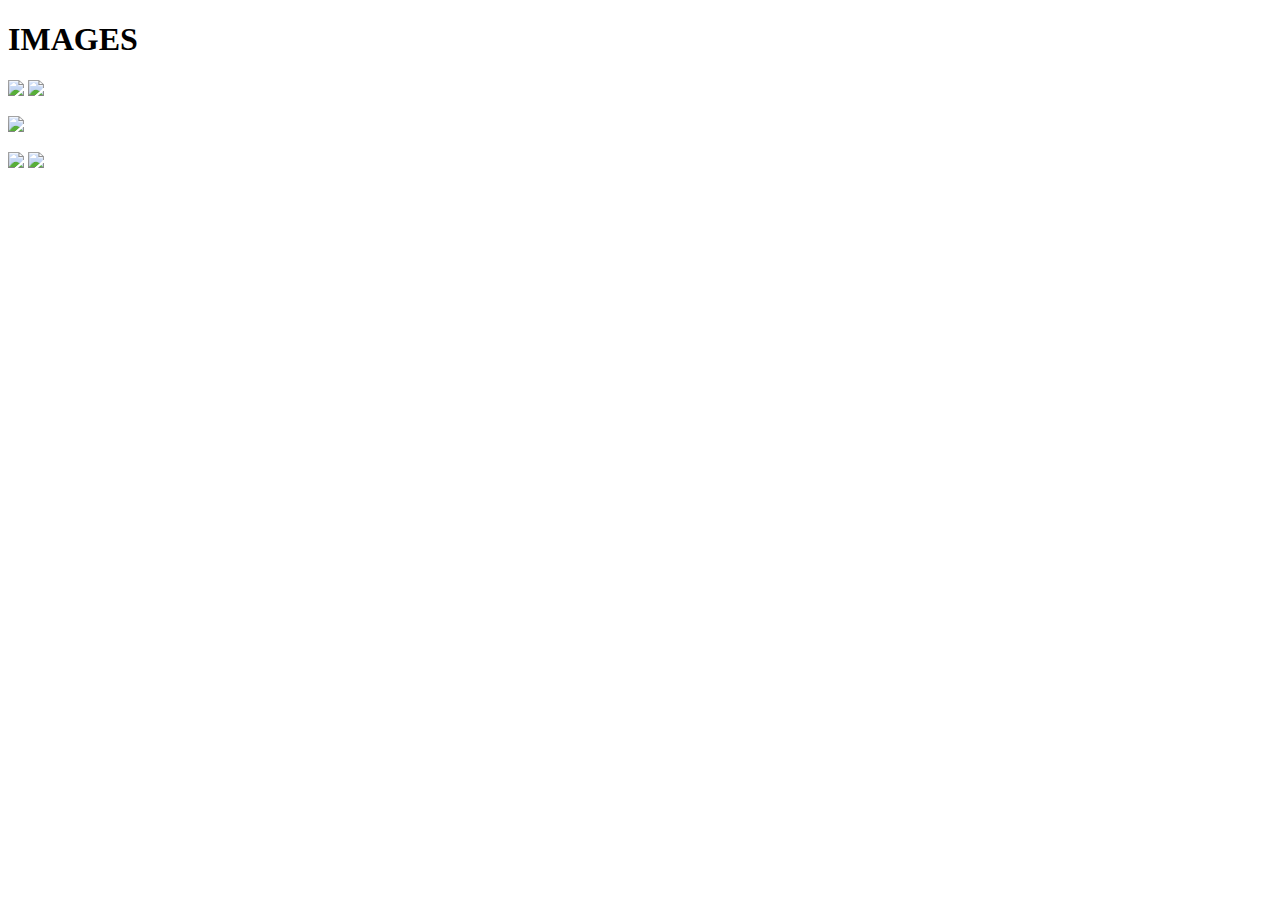
==== image.html @ 3665aa51 "first commit" ====
<!DOCTYPE html>
<html>
<head>
	<title></title>
</head>
<body>
	<h1>IMAGES</h1>
	<img src="https://www.looper.com/img/gallery/every-hulk-movie-ranked-from-worst-to-best/intro-1555712816.jpg" width="40%"/>
	<img src="https://images.news18.com/ibnlive/uploads/2016/04/ironman.jpg?im=FitAndFill,width=1200,height=675" width="40%"/>
	<p><img src="C:\Users\pbsc\Downloads\thor.jpg" width="80%"/></p>
	<img src="https://static1.srcdn.com/wordpress/wp-content/uploads/2021/06/Marvels-Avengers-Captain-America-MCU-Skin.jpg" width="40%"/>
	<img src="https://static.toiimg.com/photo/msid-88293744/88293744.jpg?77580" width="40%"/>
</body>
</html>
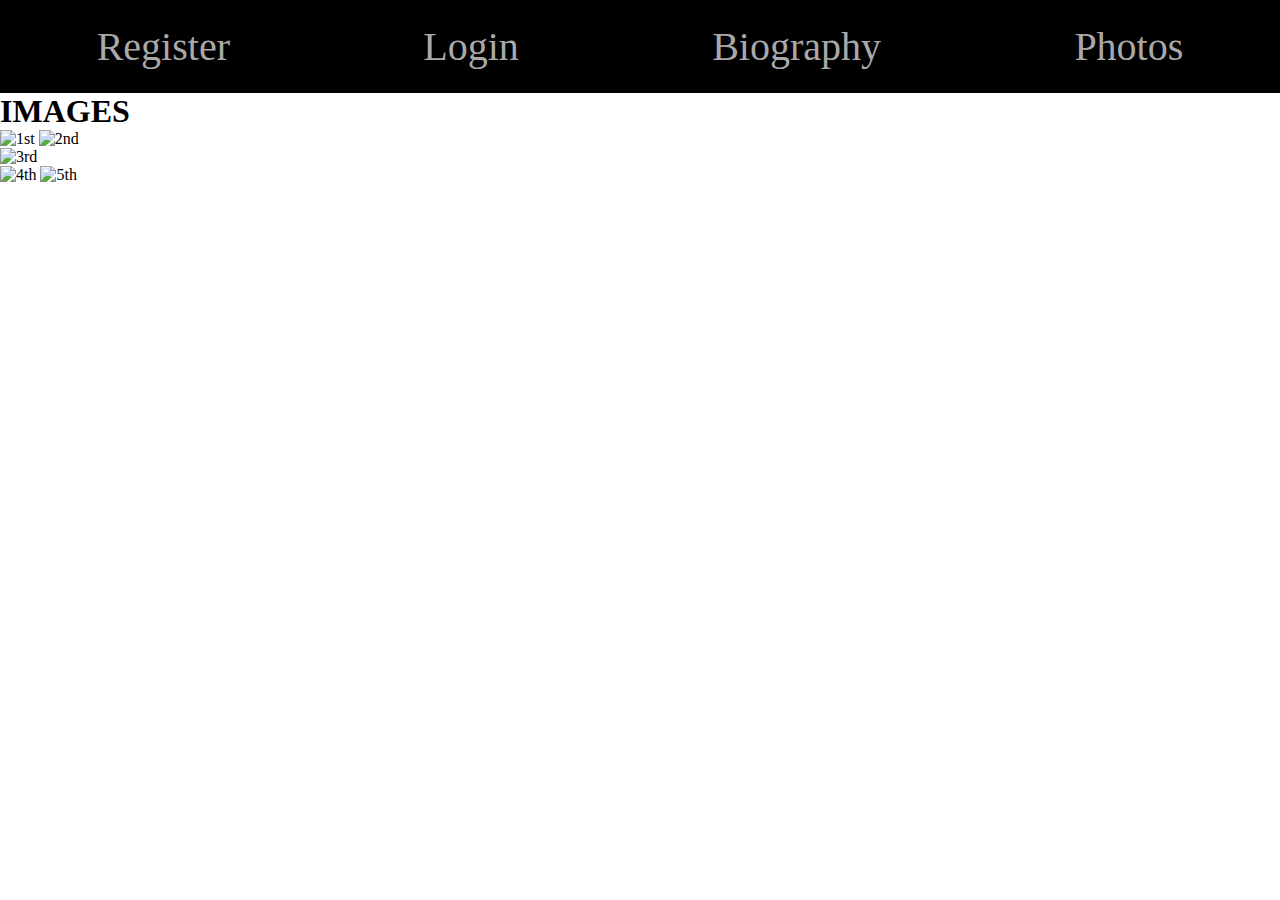
==== commit b4e89f5d: "added navigation" ====
--- a/image.html
+++ b/image.html
@@ -2,13 +2,20 @@
 <html>
 <head>
 	<title></title>
+	<link rel="stylesheet"  href="navigation.css">
 </head>
 <body>
+	<nav class="navigation">
+	  <a href="register.html">Register</a>
+	  <a href="login.html">Login</a>
+	  <a href="neymarbiography.html">Biography</a>
+	 <a href="image.html">Photos</a>
+   </nav>
 	<h1>IMAGES</h1>
-	<img src="https://www.looper.com/img/gallery/every-hulk-movie-ranked-from-worst-to-best/intro-1555712816.jpg" width="40%"/>
-	<img src="https://images.news18.com/ibnlive/uploads/2016/04/ironman.jpg?im=FitAndFill,width=1200,height=675" width="40%"/>
-	<p><img src="C:\Users\pbsc\Downloads\thor.jpg" width="80%"/></p>
-	<img src="https://static1.srcdn.com/wordpress/wp-content/uploads/2021/06/Marvels-Avengers-Captain-America-MCU-Skin.jpg" width="40%"/>
-	<img src="https://static.toiimg.com/photo/msid-88293744/88293744.jpg?77580" width="40%"/>
+	<img src="https://www.looper.com/img/gallery/every-hulk-movie-ranked-from-worst-to-best/intro-1555712816.jpg" width="40%" alt="1st" />
+	<img src="https://images.news18.com/ibnlive/uploads/2016/04/ironman.jpg?im=FitAndFill,width=1200,height=675" width="40%" alt="2nd" />
+	<p><img src="C:\Users\pbsc\Pictures\THOR.jpg" width="80%" alt="3rd" /></p>
+	<img src="https://static1.srcdn.com/wordpress/wp-content/uploads/2021/06/Marvels-Avengers-Captain-America-MCU-Skin.jpg" width="40%" alt="4th" />
+	<img src="https://static.toiimg.com/photo/msid-88293744/88293744.jpg?77580" width="40%" alt="5th" />
 </body>
 </html>--- a/navigation.css
+++ b/navigation.css
@@ -0,0 +1,17 @@
+*{
+	margin: 0%;
+}
+	.navigation{
+			background-color: black;
+			display: flex;
+			justify-content: space-around;
+	}
+	.navigation a{
+			color: darkgray;
+			font-size: 40px;
+			text-decoration: none;
+			padding: 1.8%;
+	}
+	.navigation a:hover{
+			background-color: white;
+	}